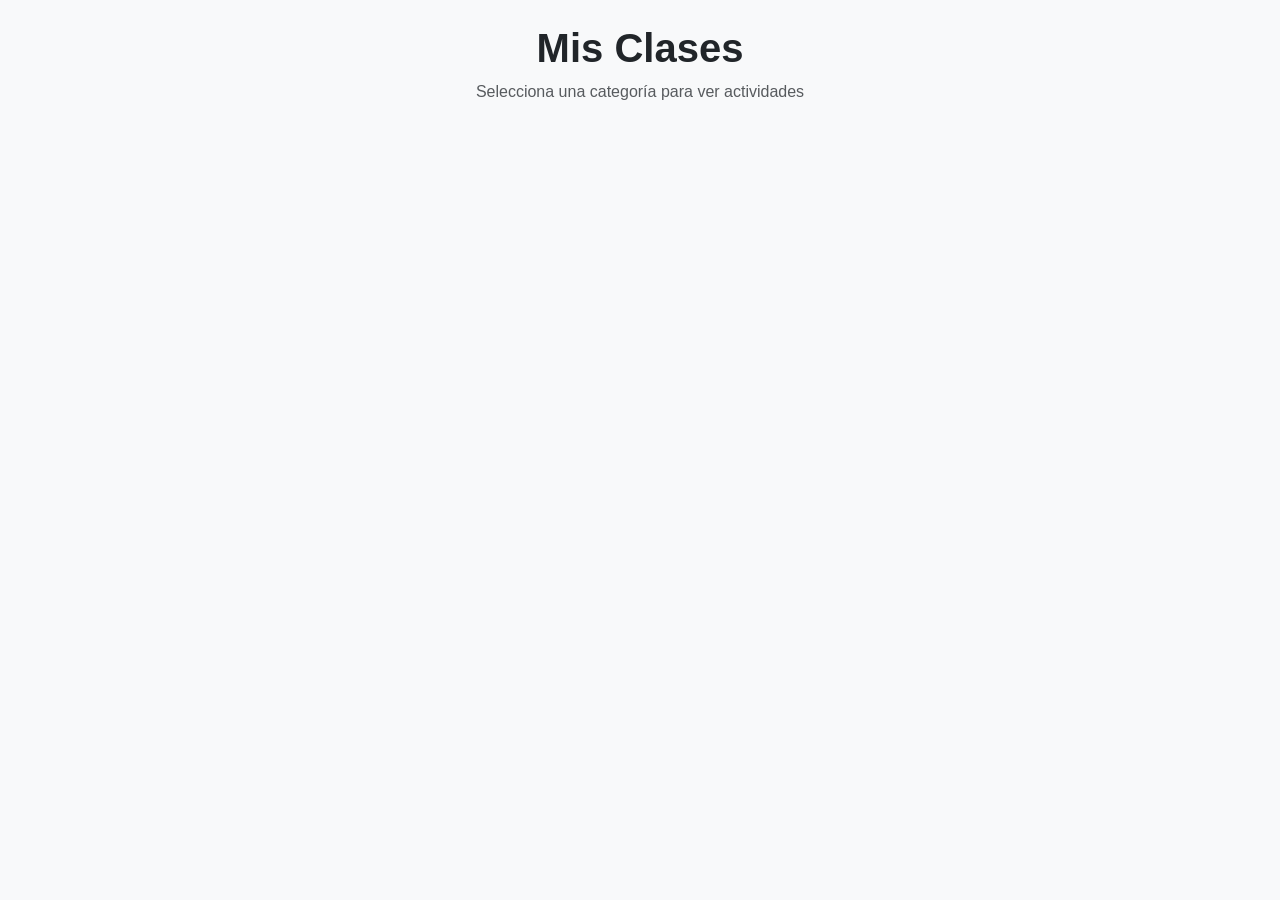
==== index.html @ 93ec591f "Add files via upload" ====
<!DOCTYPE html>
<html lang="es">
<head>
    <meta charset="UTF-8">
    <meta name="viewport" content="width=device-width, initial-scale=1.0, viewport-fit=cover">
    <title>EduFis - Inicio</title>
    <link href="https://cdn.jsdelivr.net/npm/bootstrap@5.3.0/dist/css/bootstrap.min.css" rel="stylesheet">
    <link rel="stylesheet" href="estilos.css">
</head>
<body class="bg-light">
    <div class="container-fluid px-3 px-md-4 py-3 py-md-4">
        <header class="text-center mb-4 mb-md-5">
            <h1 class="fw-bold display-6 display-md-5">Mis Clases</h1>
            <p class="text-muted fs-6 fs-md-5">Selecciona una categoría para ver actividades</p>
        </header>

        <div class="row g-3 g-md-4" id="menu-deportes">
        </div>
    </div>

    <script src="metodos.js"></script>
    <script>window.onload = cargarMenuPrincipal;</script>
</body>
</html>
---- estilos.css ----
body { 
    font-family: 'Inter', sans-serif; 
    background-color: #f8f9fa;
    overflow-x: hidden;
}

* {
    box-sizing: border-box;
}

.card-link { text-decoration: none; color: white; }

.sport-card {
    border-radius: 15px;
    padding: 25px 15px;
    display: flex;
    justify-content: center;
    align-items: center;
    transition: transform 0.3s, box-shadow 0.3s;
    box-shadow: 0 5px 15px rgba(0,0,0,0.1);
    min-height: 120px;
    text-align: center;
}

.sport-card:hover { 
    transform: translateY(-5px); 
    box-shadow: 0 10px 25px rgba(0,0,0,0.15); 
}

.sport-card:active {
    transform: scale(0.98);
}

.sport-card h2 { 
    font-weight: 800; 
    margin: 0; 
    letter-spacing: 0.5px;
    font-size: clamp(1.2rem, 5vw, 2rem);
}

.sport-card .icon { 
    font-size: 2.5rem; 
    background: rgba(255,255,255,0.25); 
    border-radius: 50%; 
    width: 65px; 
    height: 65px; 
    display: flex; 
    justify-content: center; 
    align-items: center; 
}

/* Colores Dinámicos */
.basquet { background: linear-gradient(135deg, #FF8C00, #FFA500); }
.futbol { background: linear-gradient(135deg, #1D976C, #93F9B9); }
.defecto { background: linear-gradient(135deg, #606c88, #3f4c6b); }

/* Imágenes responsive */
#contenedor-imagenes img {
    width: 100%;
    border-radius: 12px;
    object-fit: cover;
    box-shadow: 0 4px 12px rgba(0,0,0,0.1);
    max-height: 70vh;
}

/* Variedades de colores */
.color-1 { background: linear-gradient(45deg, #1e3c72, #2a5298); }
.color-2 { background: linear-gradient(45deg, #e53935, #e35d5b); }
.color-3 { background: linear-gradient(45deg, #2e7d32, #4caf50); }
.color-4 { background: linear-gradient(45deg, #ff8f00, #ffb300); }
.color-5 { background: linear-gradient(45deg, #6a1b9a, #8e24aa); }

/* Grid de ejercicios - RESPONSIVE */
.grid-ejercicios {
    display: grid;
    grid-template-columns: repeat(auto-fill, minmax(min(100%, 160px), 1fr));
    gap: 15px;
    margin-bottom: 30px;
}

@media (min-width: 576px) {
    .grid-ejercicios {
        grid-template-columns: repeat(auto-fill, minmax(200px, 1fr));
        gap: 18px;
    }
}

@media (min-width: 768px) {
    .grid-ejercicios {
        grid-template-columns: repeat(auto-fill, minmax(220px, 1fr));
        gap: 20px;
    }
}

@media (min-width: 1024px) {
    .grid-ejercicios {
        grid-template-columns: repeat(auto-fill, minmax(250px, 1fr));
        gap: 22px;
    }
}

/* Tarjetas de ejercicios - RESPONSIVE */
.ejercicio-card {
    text-decoration: none;
    color: inherit;
    transition: all 0.3s ease;
    border-radius: 12px;
    overflow: hidden;
    box-shadow: 0 4px 12px rgba(0, 0, 0, 0.1);
    background: white;
    display: flex;
    align-items: center;
    justify-content: center;
    min-height: 130px;
    position: relative;
    -webkit-tap-highlight-color: transparent;
}

@media (min-width: 576px) {
    .ejercicio-card {
        min-height: 150px;
        border-radius: 14px;
    }
}

@media (min-width: 768px) {
    .ejercicio-card {
        min-height: 160px;
        border-radius: 15px;
    }
}

.ejercicio-card::before {
    content: '';
    position: absolute;
    top: 0;
    left: 0;
    right: 0;
    bottom: 0;
    background: linear-gradient(135deg, #667eea 0%, #764ba2 100%);
    opacity: 0;
    transition: opacity 0.3s ease;
    z-index: 1;
}

@media (hover: hover) {
    .ejercicio-card:hover::before {
        opacity: 0.9;
    }
}

.ejercicio-contenido {
    position: relative;
    z-index: 2;
    text-align: center;
    padding: 15px;
    width: 100%;
}

@media (min-width: 576px) {
    .ejercicio-contenido {
        padding: 18px;
    }
}

.ejercicio-card h3 {
    margin: 0;
    font-size: clamp(0.95rem, 4vw, 1.25rem);
    font-weight: 700;
    color: #333;
    transition: color 0.3s ease;
    line-height: 1.3;
    word-wrap: break-word;
}

@media (hover: hover) {
    .ejercicio-card:hover h3 {
        color: white;
    }
}

@media (hover: hover) {
    .ejercicio-card:hover {
        transform: translateY(-6px);
        box-shadow: 0 12px 24px rgba(0, 0, 0, 0.15);
    }
}

.ejercicio-card:active {
    transform: scale(0.96);
}

/* Ajustes para pantallas pequeñas */
@media (max-width: 375px) {
    .display-6 {
        font-size: 1.5rem !important;
    }
    
    .fs-6 {
        font-size: 0.9rem !important;
    }
    
    .btn-sm {
        padding: 0.4rem 0.8rem;
        font-size: 0.85rem;
    }
}

/* Ajustes para iPad y tablets */
@media (min-width: 768px) and (max-width: 1024px) {
    .sport-card {
        padding: 30px 20px;
        min-height: 140px;
    }
    
    .sport-card h2 {
        font-size: 1.5rem;
    }
}
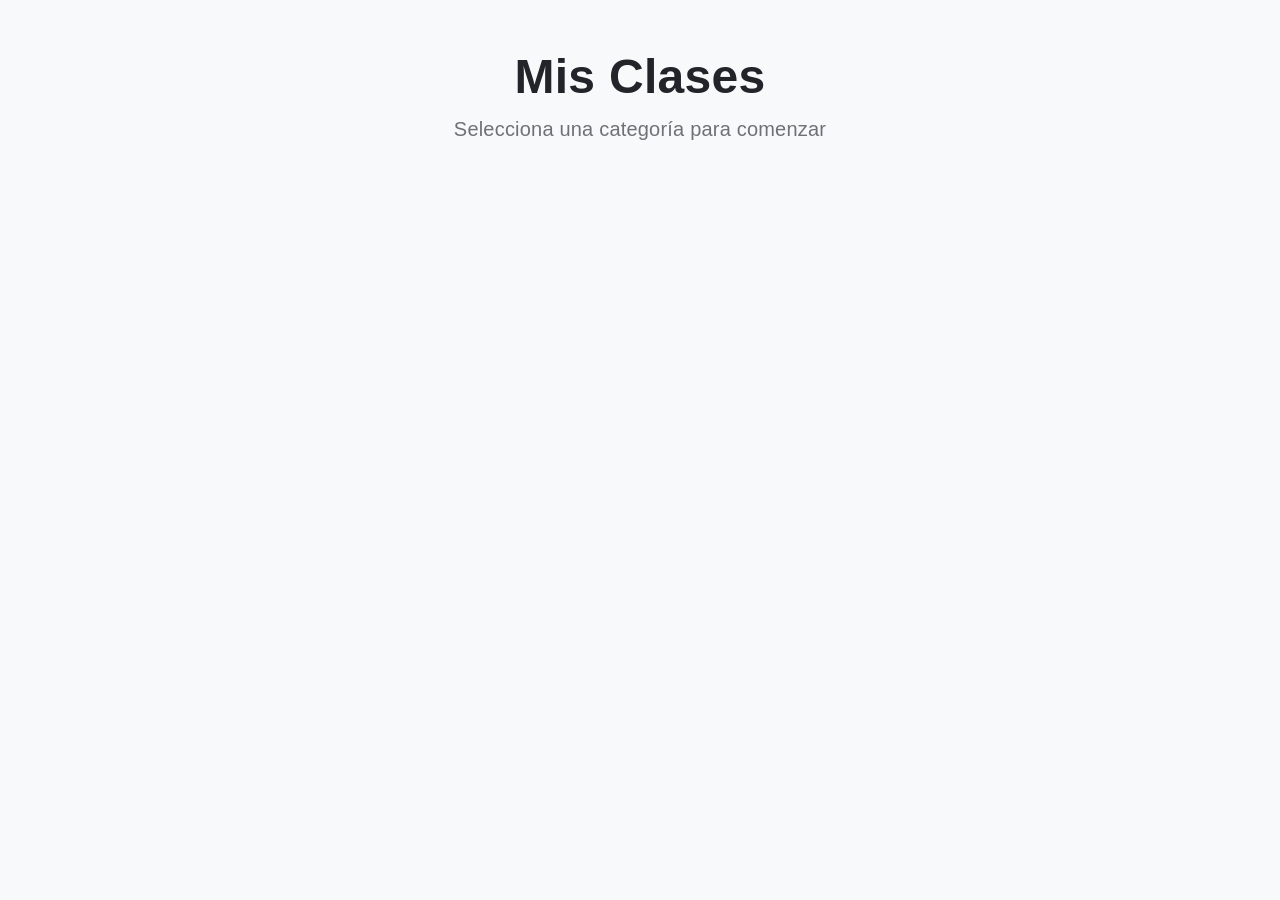
==== commit 5338852c: "Add files via upload" ====
--- a/index.html
+++ b/index.html
@@ -8,10 +8,10 @@
     <link rel="stylesheet" href="estilos.css">
 </head>
 <body class="bg-light">
-    <div class="container-fluid px-3 px-md-4 py-3 py-md-4">
-        <header class="text-center mb-4 mb-md-5">
-            <h1 class="fw-bold display-6 display-md-5">Mis Clases</h1>
-            <p class="text-muted fs-6 fs-md-5">Selecciona una categoría para ver actividades</p>
+    <div class="container-fluid px-3 px-md-4 py-4 py-md-5">
+        <header class="text-center mb-5 mb-md-6">
+            <h1 class="fw-bold display-5 display-md-4" style="margin-bottom: 0.5rem;">Mis Clases</h1>
+            <p class="text-muted fs-5 fs-md-4" style="margin: 0; opacity: 0.85;">Selecciona una categoría para comenzar</p>
         </header>
 
         <div class="row g-3 g-md-4" id="menu-deportes">
--- a/estilos.css
+++ b/estilos.css
@@ -12,30 +12,31 @@
 
 .sport-card {
     border-radius: 15px;
-    padding: 25px 15px;
+    padding: 30px 20px;
     display: flex;
     justify-content: center;
     align-items: center;
     transition: transform 0.3s, box-shadow 0.3s;
-    box-shadow: 0 5px 15px rgba(0,0,0,0.1);
-    min-height: 120px;
+    box-shadow: 0 5px 18px rgba(0,0,0,0.12);
+    min-height: 140px;
     text-align: center;
 }
 
 .sport-card:hover { 
     transform: translateY(-5px); 
-    box-shadow: 0 10px 25px rgba(0,0,0,0.15); 
+    box-shadow: 0 10px 28px rgba(0,0,0,0.18); 
 }
 
 .sport-card:active {
-    transform: scale(0.98);
+    transform: scale(0.97);
 }
 
 .sport-card h2 { 
     font-weight: 800; 
     margin: 0; 
-    letter-spacing: 0.5px;
-    font-size: clamp(1.2rem, 5vw, 2rem);
+    letter-spacing: 0.8px;
+    font-size: clamp(1.3rem, 5.5vw, 2.2rem);
+    line-height: 1.3;
 }
 
 .sport-card .icon { 
@@ -57,10 +58,33 @@
 /* Imágenes responsive */
 #contenedor-imagenes img {
     width: 100%;
-    border-radius: 12px;
-    object-fit: cover;
-    box-shadow: 0 4px 12px rgba(0,0,0,0.1);
-    max-height: 70vh;
+    height: auto;
+    display: block;
+    border-radius: 15px;
+    object-fit: contain;
+    box-shadow: 0 6px 20px rgba(0,0,0,0.15);
+    max-width: 100%;
+    max-height: 60vh;
+    margin: 0 auto;
+    transition: transform 0.3s ease;
+}
+
+#contenedor-imagenes img:hover {
+    transform: scale(1.02);
+}
+
+@media (max-width: 576px) {
+    #contenedor-imagenes img {
+        border-radius: 12px;
+        max-height: 50vh;
+        box-shadow: 0 4px 12px rgba(0,0,0,0.12);
+    }
+}
+
+@media (min-width: 768px) {
+    #contenedor-imagenes img {
+        max-height: 65vh;
+    }
 }
 
 /* Variedades de colores */
@@ -73,29 +97,32 @@
 /* Grid de ejercicios - RESPONSIVE */
 .grid-ejercicios {
     display: grid;
-    grid-template-columns: repeat(auto-fill, minmax(min(100%, 160px), 1fr));
-    gap: 15px;
-    margin-bottom: 30px;
+    grid-template-columns: 1fr;
+    gap: 16px;
+    margin-bottom: 40px;
 }
 
 @media (min-width: 576px) {
     .grid-ejercicios {
-        grid-template-columns: repeat(auto-fill, minmax(200px, 1fr));
+        grid-template-columns: repeat(2, 1fr);
         gap: 18px;
+        margin-bottom: 40px;
     }
 }
 
 @media (min-width: 768px) {
     .grid-ejercicios {
-        grid-template-columns: repeat(auto-fill, minmax(220px, 1fr));
+        grid-template-columns: repeat(2, 1fr);
         gap: 20px;
+        margin-bottom: 50px;
     }
 }
 
 @media (min-width: 1024px) {
     .grid-ejercicios {
-        grid-template-columns: repeat(auto-fill, minmax(250px, 1fr));
+        grid-template-columns: repeat(3, 1fr);
         gap: 22px;
+        margin-bottom: 50px;
     }
 }
 
@@ -104,29 +131,30 @@
     text-decoration: none;
     color: inherit;
     transition: all 0.3s ease;
-    border-radius: 12px;
+    border-radius: 14px;
     overflow: hidden;
-    box-shadow: 0 4px 12px rgba(0, 0, 0, 0.1);
+    box-shadow: 0 4px 15px rgba(0, 0, 0, 0.12);
     background: white;
     display: flex;
     align-items: center;
     justify-content: center;
-    min-height: 130px;
+    min-height: 100px;
     position: relative;
     -webkit-tap-highlight-color: transparent;
 }
 
 @media (min-width: 576px) {
     .ejercicio-card {
-        min-height: 150px;
-        border-radius: 14px;
+        min-height: 120px;
+        border-radius: 15px;
     }
 }
 
 @media (min-width: 768px) {
     .ejercicio-card {
-        min-height: 160px;
-        border-radius: 15px;
+        min-height: 130px;
+        border-radius: 16px;
+        box-shadow: 0 5px 18px rgba(0, 0, 0, 0.13);
     }
 }
 
@@ -153,23 +181,29 @@
     position: relative;
     z-index: 2;
     text-align: center;
-    padding: 15px;
+    padding: 18px;
     width: 100%;
 }
 
 @media (min-width: 576px) {
     .ejercicio-contenido {
-        padding: 18px;
+        padding: 20px;
+    }
+}
+
+@media (min-width: 768px) {
+    .ejercicio-contenido {
+        padding: 22px;
     }
 }
 
 .ejercicio-card h3 {
     margin: 0;
-    font-size: clamp(0.95rem, 4vw, 1.25rem);
+    font-size: clamp(1.05rem, 5vw, 1.4rem);
     font-weight: 700;
     color: #333;
     transition: color 0.3s ease;
-    line-height: 1.3;
+    line-height: 1.4;
     word-wrap: break-word;
 }
 
@@ -193,27 +227,60 @@
 /* Ajustes para pantallas pequeñas */
 @media (max-width: 375px) {
     .display-6 {
-        font-size: 1.5rem !important;
+        font-size: 1.8rem !important;
     }
     
     .fs-6 {
-        font-size: 0.9rem !important;
+        font-size: 1rem !important;
     }
     
     .btn-sm {
-        padding: 0.4rem 0.8rem;
-        font-size: 0.85rem;
+        padding: 0.6rem 1rem;
+        font-size: 0.95rem;
+    }
+    
+    .btn {
+        padding: 0.7rem 1.2rem !important;
+        font-size: 1rem !important;
+    }
+}
+
+@media (min-width: 375px) and (max-width: 576px) {
+    .btn-sm {
+        padding: 0.65rem 1.1rem;
+        font-size: 0.98rem;
     }
 }
 
 /* Ajustes para iPad y tablets */
 @media (min-width: 768px) and (max-width: 1024px) {
     .sport-card {
-        padding: 30px 20px;
-        min-height: 140px;
+        padding: 35px 25px;
+        min-height: 150px;
     }
     
     .sport-card h2 {
-        font-size: 1.5rem;
+        font-size: 1.7rem;
+    }
+}
+
+/* Tipografía mejorada para mejor legibilidad */
+body {
+    letter-spacing: 0.3px;
+}
+
+p, a, button, .btn {
+    letter-spacing: 0.2px;
+}
+
+/* Mejora de espaciado global */
+@media (max-width: 576px) {
+    body {
+        font-size: 16px;
+    }
+    
+    h1, h2, h3, h4, h5, h6 {
+        margin-top: 0.5rem;
+        margin-bottom: 0.5rem;
     }
 }
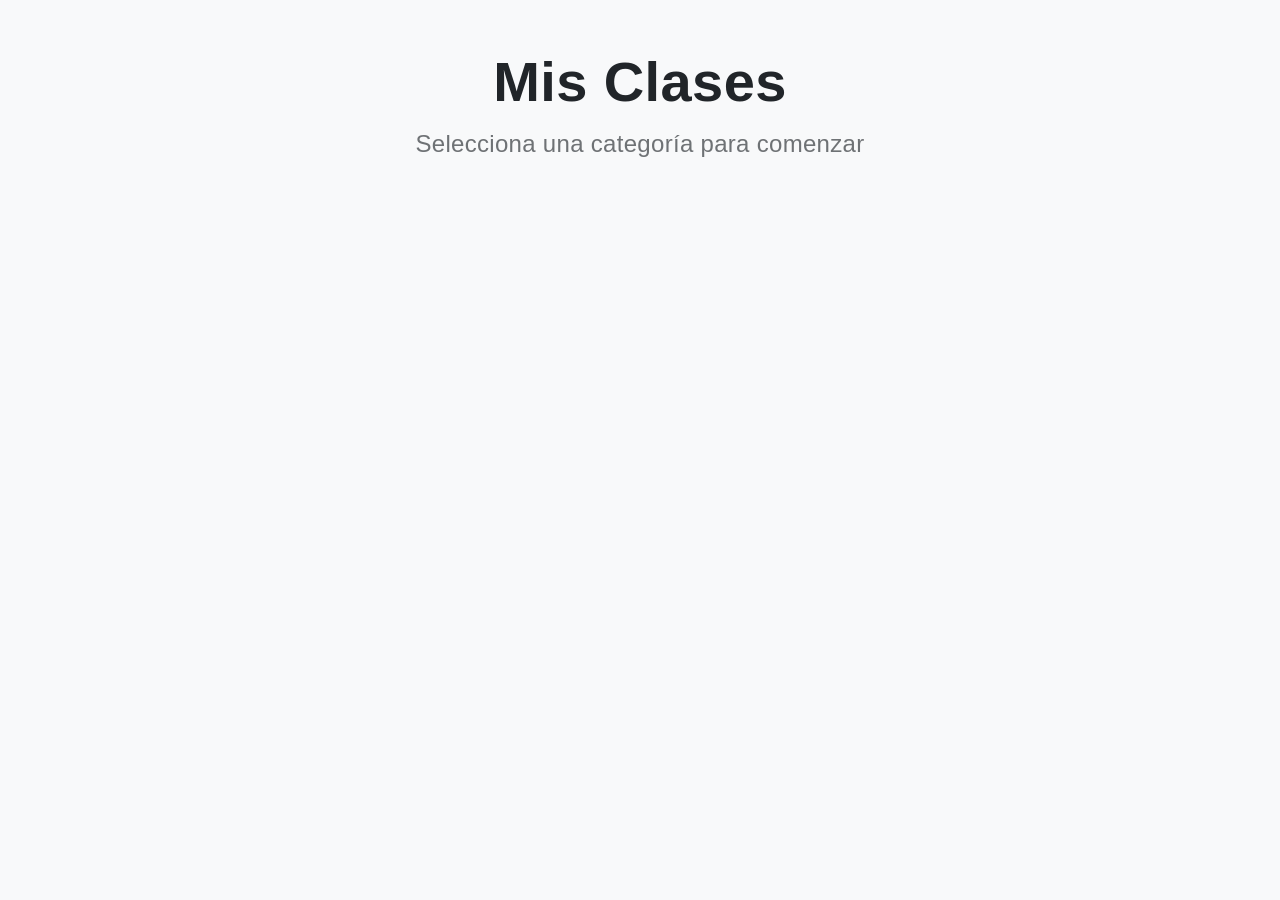
==== commit 534333a9: "Update HTML structure and styling classes" ====
--- a/index.html
+++ b/index.html
@@ -8,10 +8,10 @@
     <link rel="stylesheet" href="estilos.css">
 </head>
 <body class="bg-light">
-    <div class="container-fluid px-3 px-md-4 py-4 py-md-5">
-        <header class="text-center mb-5 mb-md-6">
-            <h1 class="fw-bold display-5 display-md-4" style="margin-bottom: 0.5rem;">Mis Clases</h1>
-            <p class="text-muted fs-5 fs-md-4" style="margin: 0; opacity: 0.85;">Selecciona una categoría para comenzar</p>
+    <div class="container-fluid px-3 px-md-4 py-5 py-md-6">
+        <header class="text-center mb-6 mb-md-7">
+            <h1 class="fw-bold display-4 display-md-3" style="margin-bottom: 0.7rem;">Mis Clases</h1>
+            <p class="text-muted fs-4 fs-md-3" style="margin: 0; opacity: 0.85;">Selecciona una categoría para comenzar</p>
         </header>
 
         <div class="row g-3 g-md-4" id="menu-deportes">
@@ -21,4 +21,4 @@
     <script src="metodos.js"></script>
     <script>window.onload = cargarMenuPrincipal;</script>
 </body>
-</html>+</html>
--- a/estilos.css
+++ b/estilos.css
@@ -2,6 +2,7 @@
     font-family: 'Inter', sans-serif; 
     background-color: #f8f9fa;
     overflow-x: hidden;
+    font-size: 18px;
 }
 
 * {
@@ -11,32 +12,33 @@
 .card-link { text-decoration: none; color: white; }
 
 .sport-card {
-    border-radius: 15px;
-    padding: 30px 20px;
+    border-radius: 16px;
+    padding: 30px 15px;
     display: flex;
     justify-content: center;
     align-items: center;
     transition: transform 0.3s, box-shadow 0.3s;
-    box-shadow: 0 5px 18px rgba(0,0,0,0.12);
-    min-height: 140px;
+    box-shadow: 0 6px 20px rgba(0,0,0,0.13);
+    min-height: 200px;
     text-align: center;
 }
 
 .sport-card:hover { 
-    transform: translateY(-5px); 
-    box-shadow: 0 10px 28px rgba(0,0,0,0.18); 
+    transform: translateY(-6px); 
+    box-shadow: 0 12px 32px rgba(0,0,0,0.2); 
 }
 
 .sport-card:active {
-    transform: scale(0.97);
+    transform: scale(0.95);
 }
 
 .sport-card h2 { 
     font-weight: 800; 
     margin: 0; 
-    letter-spacing: 0.8px;
-    font-size: clamp(1.3rem, 5.5vw, 2.2rem);
+    letter-spacing: 0.5px;
+    font-size: clamp(1.3rem, 5.5vw, 1.9rem);
     line-height: 1.3;
+    white-space: normal;
 }
 
 .sport-card .icon { 
@@ -60,30 +62,31 @@
     width: 100%;
     height: auto;
     display: block;
-    border-radius: 15px;
+    border-radius: 18px;
     object-fit: contain;
-    box-shadow: 0 6px 20px rgba(0,0,0,0.15);
+    box-shadow: 0 8px 24px rgba(0,0,0,0.16);
     max-width: 100%;
-    max-height: 60vh;
+    max-height: 65vh;
     margin: 0 auto;
     transition: transform 0.3s ease;
 }
 
 #contenedor-imagenes img:hover {
-    transform: scale(1.02);
+    transform: scale(1.03);
 }
 
 @media (max-width: 576px) {
     #contenedor-imagenes img {
-        border-radius: 12px;
-        max-height: 50vh;
-        box-shadow: 0 4px 12px rgba(0,0,0,0.12);
+        border-radius: 14px;
+        max-height: 55vh;
+        box-shadow: 0 6px 16px rgba(0,0,0,0.14);
     }
 }
 
 @media (min-width: 768px) {
     #contenedor-imagenes img {
-        max-height: 65vh;
+        max-height: 70vh;
+        border-radius: 20px;
     }
 }
 
@@ -131,30 +134,30 @@
     text-decoration: none;
     color: inherit;
     transition: all 0.3s ease;
-    border-radius: 14px;
+    border-radius: 16px;
     overflow: hidden;
-    box-shadow: 0 4px 15px rgba(0, 0, 0, 0.12);
+    box-shadow: 0 5px 18px rgba(0, 0, 0, 0.14);
     background: white;
     display: flex;
     align-items: center;
     justify-content: center;
-    min-height: 100px;
+    min-height: 140px;
     position: relative;
     -webkit-tap-highlight-color: transparent;
 }
 
 @media (min-width: 576px) {
     .ejercicio-card {
-        min-height: 120px;
-        border-radius: 15px;
+        min-height: 160px;
+        border-radius: 17px;
     }
 }
 
 @media (min-width: 768px) {
     .ejercicio-card {
-        min-height: 130px;
-        border-radius: 16px;
-        box-shadow: 0 5px 18px rgba(0, 0, 0, 0.13);
+        min-height: 180px;
+        border-radius: 18px;
+        box-shadow: 0 6px 20px rgba(0, 0, 0, 0.15);
     }
 }
 
@@ -181,29 +184,29 @@
     position: relative;
     z-index: 2;
     text-align: center;
-    padding: 18px;
+    padding: 22px;
     width: 100%;
 }
 
 @media (min-width: 576px) {
     .ejercicio-contenido {
-        padding: 20px;
+        padding: 25px;
     }
 }
 
 @media (min-width: 768px) {
     .ejercicio-contenido {
-        padding: 22px;
+        padding: 28px;
     }
 }
 
 .ejercicio-card h3 {
     margin: 0;
-    font-size: clamp(1.05rem, 5vw, 1.4rem);
+    font-size: clamp(1.2rem, 5.5vw, 1.6rem);
     font-weight: 700;
     color: #333;
     transition: color 0.3s ease;
-    line-height: 1.4;
+    line-height: 1.5;
     word-wrap: break-word;
 }
 
@@ -227,36 +230,41 @@
 /* Ajustes para pantallas pequeñas */
 @media (max-width: 375px) {
     .display-6 {
-        font-size: 1.8rem !important;
+        font-size: 2.2rem !important;
     }
     
     .fs-6 {
-        font-size: 1rem !important;
+        font-size: 1.15rem !important;
     }
     
     .btn-sm {
-        padding: 0.6rem 1rem;
-        font-size: 0.95rem;
+        padding: 0.8rem 1.3rem;
+        font-size: 1.05rem;
     }
     
     .btn {
-        padding: 0.7rem 1.2rem !important;
-        font-size: 1rem !important;
+        padding: 0.85rem 1.4rem !important;
+        font-size: 1.05rem !important;
     }
 }
 
 @media (min-width: 375px) and (max-width: 576px) {
     .btn-sm {
-        padding: 0.65rem 1.1rem;
-        font-size: 0.98rem;
+        padding: 0.8rem 1.3rem;
+        font-size: 1.05rem;
+    }
+    
+    .btn {
+        padding: 0.85rem 1.4rem;
+        font-size: 1.05rem;
     }
 }
 
 /* Ajustes para iPad y tablets */
 @media (min-width: 768px) and (max-width: 1024px) {
     .sport-card {
-        padding: 35px 25px;
-        min-height: 150px;
+        padding: 35px 20px;
+        min-height: 210px;
     }
     
     .sport-card h2 {
@@ -266,21 +274,25 @@
 
 /* Tipografía mejorada para mejor legibilidad */
 body {
+    letter-spacing: 0.4px;
+}
+
+p, a, button, .btn {
     letter-spacing: 0.3px;
-}
-
-p, a, button, .btn {
-    letter-spacing: 0.2px;
 }
 
 /* Mejora de espaciado global */
 @media (max-width: 576px) {
     body {
-        font-size: 16px;
+        font-size: 18px;
     }
     
     h1, h2, h3, h4, h5, h6 {
-        margin-top: 0.5rem;
-        margin-bottom: 0.5rem;
-    }
-}+        margin-top: 0.8rem;
+        margin-bottom: 0.8rem;
+    }
+    
+    p {
+        margin-bottom: 1rem;
+    }
+}
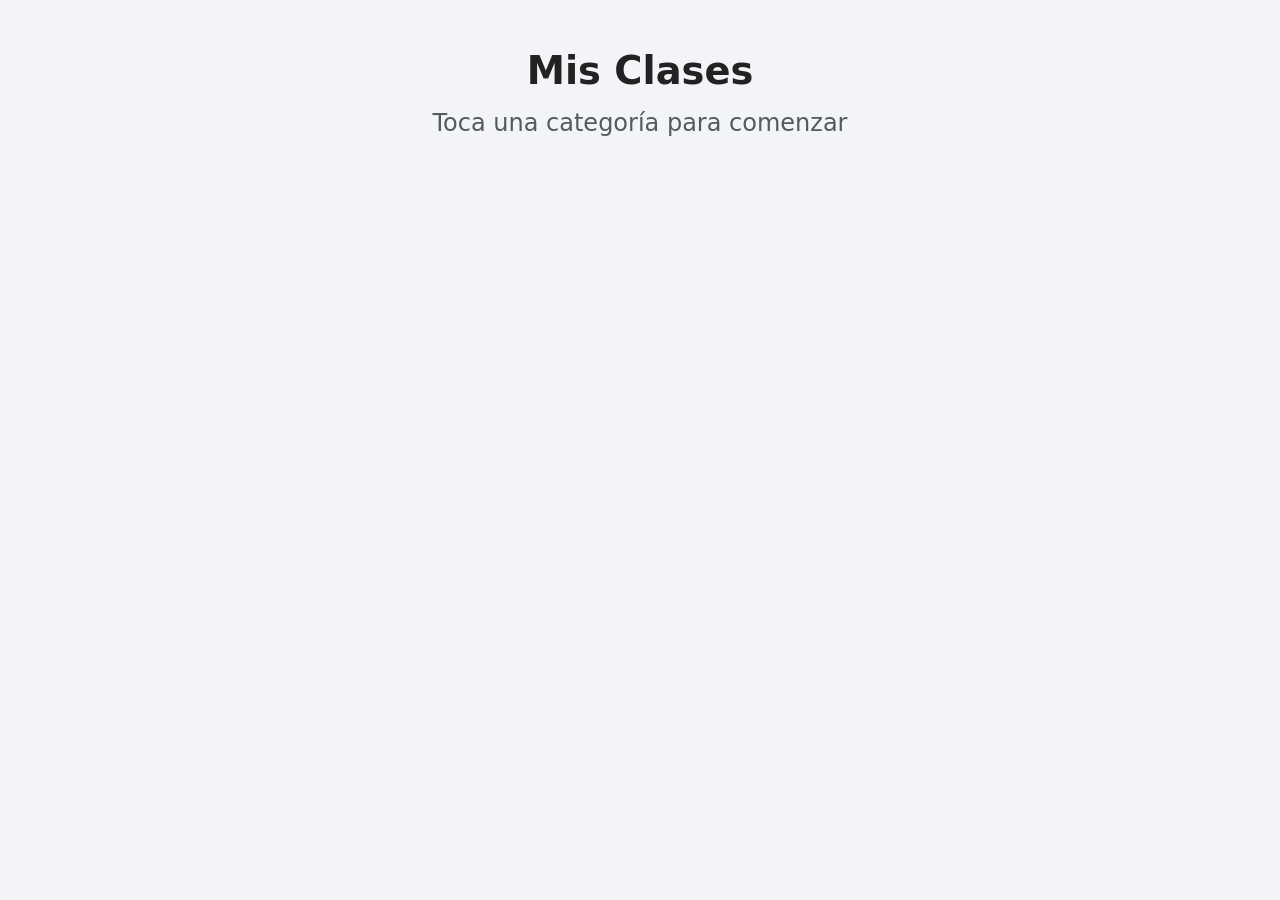
==== commit abb30a2d: "Refactor index.html structure and content" ====
--- a/index.html
+++ b/index.html
@@ -2,23 +2,23 @@
 <html lang="es">
 <head>
     <meta charset="UTF-8">
-    <meta name="viewport" content="width=device-width, initial-scale=1.0, viewport-fit=cover">
-    <title>EduFis - Inicio</title>
+    <meta name="viewport" content="width=device-width, initial-scale=1.0">
+    <title>EduFis</title>
     <link href="https://cdn.jsdelivr.net/npm/bootstrap@5.3.0/dist/css/bootstrap.min.css" rel="stylesheet">
     <link rel="stylesheet" href="estilos.css">
 </head>
-<body class="bg-light">
-    <div class="container-fluid px-3 px-md-4 py-5 py-md-6">
-        <header class="text-center mb-6 mb-md-7">
-            <h1 class="fw-bold display-4 display-md-3" style="margin-bottom: 0.7rem;">Mis Clases</h1>
-            <p class="text-muted fs-4 fs-md-3" style="margin: 0; opacity: 0.85;">Selecciona una categoría para comenzar</p>
-        </header>
+<body>
 
-        <div class="row g-3 g-md-4" id="menu-deportes">
-        </div>
-    </div>
+<div class="container-fluid py-5">
+    <header class="text-center mb-4">
+        <h1>Mis Clases</h1>
+        <p class="text-muted fs-4">Toca una categoría para comenzar</p>
+    </header>
 
-    <script src="metodos.js"></script>
-    <script>window.onload = cargarMenuPrincipal;</script>
+    <div class="grid-ejercicios" id="menu-deportes"></div>
+</div>
+
+<script src="metodos.js"></script>
+<script>window.onload = cargarMenuPrincipal;</script>
 </body>
 </html>
--- a/estilos.css
+++ b/estilos.css
@@ -1,298 +1,165 @@
-body { 
-    font-family: 'Inter', sans-serif; 
-    background-color: #f8f9fa;
-    overflow-x: hidden;
-    font-size: 18px;
-}
-
+/* =========================
+   RESET + BASE
+========================= */
 * {
     box-sizing: border-box;
 }
 
-.card-link { text-decoration: none; color: white; }
-
-.sport-card {
-    border-radius: 16px;
-    padding: 30px 15px;
-    display: flex;
-    justify-content: center;
-    align-items: center;
-    transition: transform 0.3s, box-shadow 0.3s;
-    box-shadow: 0 6px 20px rgba(0,0,0,0.13);
-    min-height: 200px;
-    text-align: center;
+body {
+    margin: 0;
+    font-family: 'Inter', system-ui, -apple-system, BlinkMacSystemFont, sans-serif;
+    background: #f2f4f8;
+    color: #222;
+    font-size: 18px;
 }
 
-.sport-card:hover { 
-    transform: translateY(-6px); 
-    box-shadow: 0 12px 32px rgba(0,0,0,0.2); 
+/* =========================
+   CONTENEDOR GENERAL
+========================= */
+.container-fluid {
+    max-width: 1200px;
+    margin: auto;
 }
 
-.sport-card:active {
-    transform: scale(0.95);
+/* =========================
+   TITULOS
+========================= */
+h1 {
+    font-size: 2.4rem;
+    font-weight: 900;
+    text-align: center;
+    margin-bottom: 0.5rem;
 }
 
-.sport-card h2 { 
-    font-weight: 800; 
-    margin: 0; 
-    letter-spacing: 0.5px;
-    font-size: clamp(1.3rem, 5.5vw, 1.9rem);
-    line-height: 1.3;
-    white-space: normal;
-}
-
-.sport-card .icon { 
-    font-size: 2.5rem; 
-    background: rgba(255,255,255,0.25); 
-    border-radius: 50%; 
-    width: 65px; 
-    height: 65px; 
-    display: flex; 
-    justify-content: center; 
-    align-items: center; 
-}
-
-/* Colores Dinámicos */
-.basquet { background: linear-gradient(135deg, #FF8C00, #FFA500); }
-.futbol { background: linear-gradient(135deg, #1D976C, #93F9B9); }
-.defecto { background: linear-gradient(135deg, #606c88, #3f4c6b); }
-
-/* Imágenes responsive */
-#contenedor-imagenes img {
-    width: 100%;
-    height: auto;
-    display: block;
-    border-radius: 18px;
-    object-fit: contain;
-    box-shadow: 0 8px 24px rgba(0,0,0,0.16);
-    max-width: 100%;
-    max-height: 65vh;
-    margin: 0 auto;
-    transition: transform 0.3s ease;
-}
-
-#contenedor-imagenes img:hover {
-    transform: scale(1.03);
+p {
+    line-height: 1.8;
 }
 
 @media (max-width: 576px) {
-    #contenedor-imagenes img {
-        border-radius: 14px;
-        max-height: 55vh;
-        box-shadow: 0 6px 16px rgba(0,0,0,0.14);
+    h1 {
+        font-size: 2.1rem;
     }
 }
 
+/* =========================
+   GRID (CLASES / ACTIVIDADES)
+========================= */
+.grid-ejercicios {
+    display: grid;
+    grid-template-columns: 1fr; /* 🔥 UNA POR FILA EN CELULAR */
+    gap: 1.6rem;
+    margin-top: 2rem;
+    margin-bottom: 3rem;
+}
+
+/* Tablet */
 @media (min-width: 768px) {
-    #contenedor-imagenes img {
-        max-height: 70vh;
-        border-radius: 20px;
+    .grid-ejercicios {
+        grid-template-columns: repeat(2, 1fr);
     }
 }
 
-/* Variedades de colores */
-.color-1 { background: linear-gradient(45deg, #1e3c72, #2a5298); }
-.color-2 { background: linear-gradient(45deg, #e53935, #e35d5b); }
-.color-3 { background: linear-gradient(45deg, #2e7d32, #4caf50); }
-.color-4 { background: linear-gradient(45deg, #ff8f00, #ffb300); }
-.color-5 { background: linear-gradient(45deg, #6a1b9a, #8e24aa); }
-
-/* Grid de ejercicios - RESPONSIVE */
-.grid-ejercicios {
-    display: grid;
-    grid-template-columns: 1fr;
-    gap: 16px;
-    margin-bottom: 40px;
-}
-
-@media (min-width: 576px) {
+/* Escritorio */
+@media (min-width: 1024px) {
     .grid-ejercicios {
-        grid-template-columns: repeat(2, 1fr);
-        gap: 18px;
-        margin-bottom: 40px;
+        grid-template-columns: repeat(3, 1fr);
     }
 }
 
-@media (min-width: 768px) {
-    .grid-ejercicios {
-        grid-template-columns: repeat(2, 1fr);
-        gap: 20px;
-        margin-bottom: 50px;
-    }
-}
-
-@media (min-width: 1024px) {
-    .grid-ejercicios {
-        grid-template-columns: repeat(3, 1fr);
-        gap: 22px;
-        margin-bottom: 50px;
-    }
-}
-
-/* Tarjetas de ejercicios - RESPONSIVE */
+/* =========================
+   TARJETAS (APP STYLE)
+========================= */
 .ejercicio-card {
-    text-decoration: none;
-    color: inherit;
-    transition: all 0.3s ease;
-    border-radius: 16px;
-    overflow: hidden;
-    box-shadow: 0 5px 18px rgba(0, 0, 0, 0.14);
-    background: white;
+    position: relative;
+    border-radius: 22px;
+    padding: 2.5rem 1.5rem;
+    min-height: 210px;
     display: flex;
     align-items: center;
     justify-content: center;
-    min-height: 140px;
-    position: relative;
-    -webkit-tap-highlight-color: transparent;
+    text-decoration: none;
+    color: white;
+    box-shadow: 0 18px 40px rgba(0,0,0,0.18);
+    transition: transform 0.25s ease, box-shadow 0.25s ease;
+    overflow: hidden;
 }
 
-@media (min-width: 576px) {
-    .ejercicio-card {
-        min-height: 160px;
-        border-radius: 17px;
-    }
+.ejercicio-card::after {
+    content: "";
+    position: absolute;
+    inset: 0;
+    background: rgba(255,255,255,0.08);
+    opacity: 0;
+    transition: opacity .25s ease;
 }
 
-@media (min-width: 768px) {
-    .ejercicio-card {
-        min-height: 180px;
-        border-radius: 18px;
-        box-shadow: 0 6px 20px rgba(0, 0, 0, 0.15);
+@media (hover:hover) {
+    .ejercicio-card:hover {
+        transform: translateY(-8px);
+        box-shadow: 0 28px 60px rgba(0,0,0,0.25);
     }
-}
-
-.ejercicio-card::before {
-    content: '';
-    position: absolute;
-    top: 0;
-    left: 0;
-    right: 0;
-    bottom: 0;
-    background: linear-gradient(135deg, #667eea 0%, #764ba2 100%);
-    opacity: 0;
-    transition: opacity 0.3s ease;
-    z-index: 1;
-}
-
-@media (hover: hover) {
-    .ejercicio-card:hover::before {
-        opacity: 0.9;
-    }
-}
-
-.ejercicio-contenido {
-    position: relative;
-    z-index: 2;
-    text-align: center;
-    padding: 22px;
-    width: 100%;
-}
-
-@media (min-width: 576px) {
-    .ejercicio-contenido {
-        padding: 25px;
-    }
-}
-
-@media (min-width: 768px) {
-    .ejercicio-contenido {
-        padding: 28px;
-    }
-}
-
-.ejercicio-card h3 {
-    margin: 0;
-    font-size: clamp(1.2rem, 5.5vw, 1.6rem);
-    font-weight: 700;
-    color: #333;
-    transition: color 0.3s ease;
-    line-height: 1.5;
-    word-wrap: break-word;
-}
-
-@media (hover: hover) {
-    .ejercicio-card:hover h3 {
-        color: white;
-    }
-}
-
-@media (hover: hover) {
-    .ejercicio-card:hover {
-        transform: translateY(-6px);
-        box-shadow: 0 12px 24px rgba(0, 0, 0, 0.15);
+    .ejercicio-card:hover::after {
+        opacity: 1;
     }
 }
 
 .ejercicio-card:active {
-    transform: scale(0.96);
+    transform: scale(0.95);
 }
 
-/* Ajustes para pantallas pequeñas */
-@media (max-width: 375px) {
-    .display-6 {
-        font-size: 2.2rem !important;
-    }
-    
-    .fs-6 {
-        font-size: 1.15rem !important;
-    }
-    
-    .btn-sm {
-        padding: 0.8rem 1.3rem;
-        font-size: 1.05rem;
-    }
-    
-    .btn {
-        padding: 0.85rem 1.4rem !important;
-        font-size: 1.05rem !important;
-    }
+/* =========================
+   TEXTO TARJETA
+========================= */
+.ejercicio-card h3 {
+    font-size: 1.8rem;
+    font-weight: 900;
+    text-align: center;
+    line-height: 1.4;
+    z-index: 1;
 }
 
-@media (min-width: 375px) and (max-width: 576px) {
-    .btn-sm {
-        padding: 0.8rem 1.3rem;
-        font-size: 1.05rem;
-    }
-    
-    .btn {
-        padding: 0.85rem 1.4rem;
-        font-size: 1.05rem;
-    }
+/* =========================
+   COLORES POR CATEGORÍA
+========================= */
+.color-1 { background: linear-gradient(135deg, #1e3c72, #2a5298); }
+.color-2 { background: linear-gradient(135deg, #e53935, #e35d5b); }
+.color-3 { background: linear-gradient(135deg, #2e7d32, #4caf50); }
+.color-4 { background: linear-gradient(135deg, #ff8f00, #ffb300); }
+.color-5 { background: linear-gradient(135deg, #6a1b9a, #8e24aa); }
+
+/* =========================
+   BOTONES (APP)
+========================= */
+.btn {
+    border-radius: 16px !important;
+    font-size: 1.2rem !important;
+    padding: 1rem 1.8rem !important;
+    font-weight: 700;
 }
 
-/* Ajustes para iPad y tablets */
-@media (min-width: 768px) and (max-width: 1024px) {
-    .sport-card {
-        padding: 35px 20px;
-        min-height: 210px;
-    }
-    
-    .sport-card h2 {
-        font-size: 1.7rem;
-    }
+/* =========================
+   DETALLE
+========================= */
+#detalle-titulo {
+    font-size: 2.4rem;
+    font-weight: 900;
+    margin-bottom: 1rem;
 }
 
-/* Tipografía mejorada para mejor legibilidad */
-body {
-    letter-spacing: 0.4px;
+#detalle-texto {
+    font-size: 1.25rem;
+    line-height: 1.9;
+    margin-bottom: 2rem;
 }
 
-p, a, button, .btn {
-    letter-spacing: 0.3px;
+/* =========================
+   IMÁGENES
+========================= */
+#contenedor-imagenes img {
+    width: 100%;
+    max-height: 60vh;
+    object-fit: contain;
+    border-radius: 18px;
+    margin-bottom: 1.5rem;
+    box-shadow: 0 16px 40px rgba(0,0,0,0.25);
 }
-
-/* Mejora de espaciado global */
-@media (max-width: 576px) {
-    body {
-        font-size: 18px;
-    }
-    
-    h1, h2, h3, h4, h5, h6 {
-        margin-top: 0.8rem;
-        margin-bottom: 0.8rem;
-    }
-    
-    p {
-        margin-bottom: 1rem;
-    }
-}
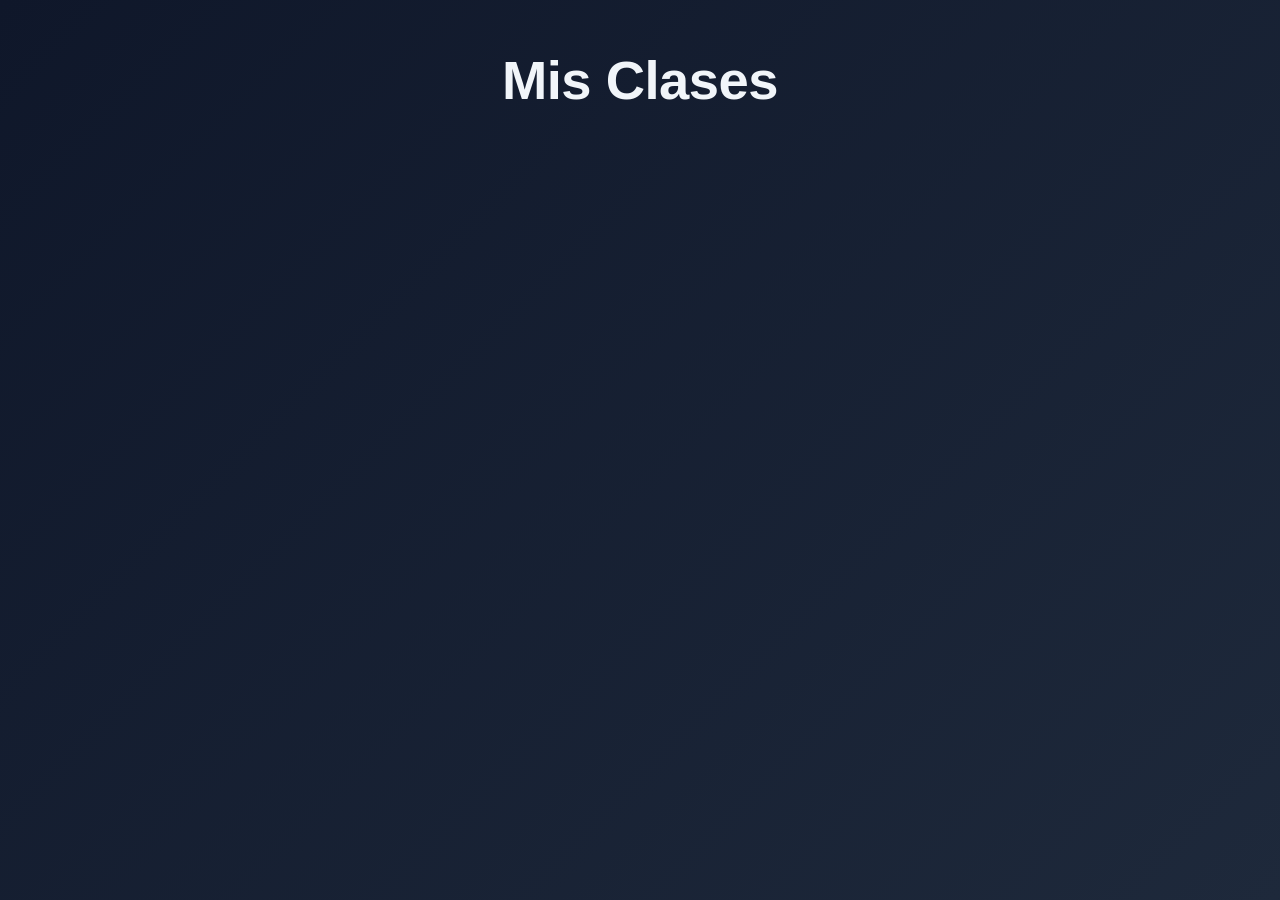
==== commit 3da1abc7: "Update index.html" ====
--- a/index.html
+++ b/index.html
@@ -3,7 +3,7 @@
 <head>
     <meta charset="UTF-8">
     <meta name="viewport" content="width=device-width, initial-scale=1.0">
-    <title>EduFis</title>
+    <title>Actividades</title>
     <link href="https://cdn.jsdelivr.net/npm/bootstrap@5.3.0/dist/css/bootstrap.min.css" rel="stylesheet">
     <link rel="stylesheet" href="estilos.css">
 </head>
@@ -12,7 +12,7 @@
 <div class="container-fluid py-5">
     <header class="text-center mb-4">
         <h1>Mis Clases</h1>
-        <p class="text-muted fs-4">Toca una categoría para comenzar</p>
+        <p class="text-muted fs-4">     </p>
     </header>
 
     <div class="grid-ejercicios" id="menu-deportes"></div>
--- a/estilos.css
+++ b/estilos.css
@@ -1,5 +1,5 @@
 /* =========================
-   RESET + BASE
+   RESET
 ========================= */
 * {
     box-sizing: border-box;
@@ -7,149 +7,183 @@
 
 body {
     margin: 0;
-    font-family: 'Inter', system-ui, -apple-system, BlinkMacSystemFont, sans-serif;
-    background: #f2f4f8;
-    color: #222;
-    font-size: 18px;
-}
-
-/* =========================
-   CONTENEDOR GENERAL
+    font-family: 'Segoe UI', Tahoma, Geneva, Verdana, sans-serif;
+    background: linear-gradient(135deg, #0f172a 0%, #1e293b 100%);
+    color: #e2e8f0;
+    min-height: 100vh;
+}
+
+/* =========================
+   CONTENEDOR
 ========================= */
 .container-fluid {
-    max-width: 1200px;
+    max-width: 1100px;
     margin: auto;
-}
-
-/* =========================
-   TITULOS
+    padding: 2rem 1rem;
+}
+
+/* =========================
+   TITULOS GRANDES
 ========================= */
 h1 {
-    font-size: 2.4rem;
-    font-weight: 900;
-    text-align: center;
-    margin-bottom: 0.5rem;
+    font-size: 3.4rem;
+    font-weight: 700;
+    text-align: center;
+    margin-bottom: 0.6rem;
+    color: #f1f5f9;
+    letter-spacing: -0.5px;
 }
 
 p {
-    line-height: 1.8;
-}
-
-@media (max-width: 576px) {
-    h1 {
-        font-size: 2.1rem;
+    font-size: 1.8rem;
+    text-align: center;
+    opacity: 0.85;
+    color: #cbd5e1;
+}
+
+/* =========================
+   🔥 LISTA VERTICAL (CLASES)
+========================= */
+@media (max-width: 768px) {
+
+    .row {
+        display: flex !important;
+        flex-direction: column !important;
+        gap: 1.4rem;
     }
-}
-
-/* =========================
-   GRID (CLASES / ACTIVIDADES)
-========================= */
-.grid-ejercicios {
-    display: grid;
-    grid-template-columns: 1fr; /* 🔥 UNA POR FILA EN CELULAR */
-    gap: 1.6rem;
-    margin-top: 2rem;
-    margin-bottom: 3rem;
-}
-
-/* Tablet */
-@media (min-width: 768px) {
-    .grid-ejercicios {
-        grid-template-columns: repeat(2, 1fr);
+
+    .row > * {
+        width: 100% !important;
+        max-width: 100% !important;
+        flex: 0 0 100% !important;
     }
 }
 
-/* Escritorio */
-@media (min-width: 1024px) {
-    .grid-ejercicios {
-        grid-template-columns: repeat(3, 1fr);
-    }
-}
-
-/* =========================
-   TARJETAS (APP STYLE)
-========================= */
+/* =========================
+   RECTÁNGULOS DE LADO A LADO
+========================= */
+.sport-card,
 .ejercicio-card {
-    position: relative;
-    border-radius: 22px;
-    padding: 2.5rem 1.5rem;
-    min-height: 210px;
+    width: 100%;
+    min-height: 96px;
+    padding: 1.8rem 2rem;
+    border-radius: 12px;
     display: flex;
     align-items: center;
-    justify-content: center;
+    justify-content: space-between;
     text-decoration: none;
-    color: white;
-    box-shadow: 0 18px 40px rgba(0,0,0,0.18);
-    transition: transform 0.25s ease, box-shadow 0.25s ease;
-    overflow: hidden;
-}
-
-.ejercicio-card::after {
-    content: "";
-    position: absolute;
-    inset: 0;
-    background: rgba(255,255,255,0.08);
-    opacity: 0;
-    transition: opacity .25s ease;
-}
-
+    color: #fff;
+    font-weight: 600;
+    box-shadow: 0 10px 40px rgba(0,0,0,0.4), inset 0 1px 0 rgba(255,255,255,0.1);
+    transition: all 0.3s cubic-bezier(0.4, 0, 0.2, 1);
+    border: 1px solid rgba(255,255,255,0.1);
+    backdrop-filter: blur(10px);
+}
+
+.ejercicio-card {
+    background: linear-gradient(135deg, #0ea5e9 0%, #0284c7 100%) !important;
+}
+
+/* =========================
+   TEXTO
+========================= */
+.sport-card h2,
+.ejercicio-card h3 {
+    font-size: 2.1rem;
+    margin: 0;
+    letter-spacing: 0.3px;
+    font-weight: 600;
+}
+
+/* =========================
+   HOVER (APP FEEL)
+========================= */
 @media (hover:hover) {
+    .sport-card:hover,
     .ejercicio-card:hover {
-        transform: translateY(-8px);
-        box-shadow: 0 28px 60px rgba(0,0,0,0.25);
+        transform: translateY(-4px);
+        box-shadow: 0 20px 50px rgba(0,0,0,0.5), inset 0 1px 0 rgba(255,255,255,0.15);
     }
-    .ejercicio-card:hover::after {
-        opacity: 1;
-    }
-}
-
+}
+
+.sport-card:active,
 .ejercicio-card:active {
-    transform: scale(0.95);
-}
-
-/* =========================
-   TEXTO TARJETA
-========================= */
-.ejercicio-card h3 {
-    font-size: 1.8rem;
-    font-weight: 900;
-    text-align: center;
-    line-height: 1.4;
-    z-index: 1;
-}
-
-/* =========================
-   COLORES POR CATEGORÍA
-========================= */
-.color-1 { background: linear-gradient(135deg, #1e3c72, #2a5298); }
-.color-2 { background: linear-gradient(135deg, #e53935, #e35d5b); }
-.color-3 { background: linear-gradient(135deg, #2e7d32, #4caf50); }
-.color-4 { background: linear-gradient(135deg, #ff8f00, #ffb300); }
-.color-5 { background: linear-gradient(135deg, #6a1b9a, #8e24aa); }
-
-/* =========================
-   BOTONES (APP)
+    transform: translateY(-2px);
+}
+
+/* =========================
+   COLORES (LIMPIOS Y MODERNOS)
+========================= */
+.color-1 { background: linear-gradient(135deg, #1e40af 0%, #1e3a8a 100%); }
+.color-2 { background: linear-gradient(135deg, #dc2626 0%, #991b1b 100%); }
+.color-3 { background: linear-gradient(135deg, #16a34a 0%, #15803d 100%); }
+.color-4 { background: linear-gradient(135deg, #ea580c 0%, #c2410c 100%); }
+.color-5 { background: linear-gradient(135deg, #7c3aed 0%, #6d28d9 100%); }
+
+/* =========================
+   BOTONES
 ========================= */
 .btn {
-    border-radius: 16px !important;
-    font-size: 1.2rem !important;
-    padding: 1rem 1.8rem !important;
+    font-size: 1.6rem !important;
+    padding: 1rem 2rem !important;
+    border-radius: 10px;
+    font-weight: 600;
+    border: 1px solid rgba(255,255,255,0.1) !important;
+    transition: all 0.3s ease !important;
+}
+
+.btn-regreso {
+    background: linear-gradient(135deg, #ef4444 0%, #dc2626 100%) !important;
+    color: #fff !important;
+    border: 1px solid rgba(255,255,255,0.15) !important;
+    box-shadow: 0 8px 25px rgba(239, 68, 68, 0.3);
+}
+
+.btn-regreso:hover {
+    transform: translateY(-2px);
+    box-shadow: 0 12px 40px rgba(239, 68, 68, 0.4);
+    color: #fff !important;
+}
+
+/* =========================
+   DETALLE
+========================= */
+#detalle-titulo {
+    font-size: 3rem;
     font-weight: 700;
-}
-
-/* =========================
-   DETALLE
-========================= */
-#detalle-titulo {
-    font-size: 2.4rem;
-    font-weight: 900;
-    margin-bottom: 1rem;
+    text-align: center;
+    margin-bottom: 2rem;
+    background: linear-gradient(135deg, #1e293b 0%, #334155 100%);
+    color: #f1f5f9;
+    padding: 2.5rem;
+    border-radius: 12px;
+    box-shadow: 0 15px 45px rgba(0,0,0,0.4), inset 0 1px 0 rgba(255,255,255,0.1);
+    border: 1px solid rgba(255,255,255,0.08);
 }
 
 #detalle-texto {
-    font-size: 1.25rem;
-    line-height: 1.9;
-    margin-bottom: 2rem;
+    font-size: 1.6rem;
+    line-height: 1.8;
+    background: linear-gradient(135deg, #0369a1 0%, #075985 100%);
+    color: #e0f2fe;
+    padding: 2.5rem;
+    border-radius: 12px;
+    box-shadow: 0 15px 45px rgba(0,0,0,0.4), inset 0 1px 0 rgba(255,255,255,0.1);
+    margin-bottom: 2rem;
+    border: 1px solid rgba(255,255,255,0.08);
+}
+
+#titulo-deporte {
+    font-size: 3rem;
+    font-weight: 700;
+    text-align: center;
+    margin-bottom: 2rem;
+    background: linear-gradient(135deg, #1e293b 0%, #334155 100%);
+    color: #f1f5f9;
+    padding: 2.5rem;
+    border-radius: 12px;
+    box-shadow: 0 15px 45px rgba(0,0,0,0.4), inset 0 1px 0 rgba(255,255,255,0.1);
+    border: 1px solid rgba(255,255,255,0.08);
 }
 
 /* =========================
@@ -157,9 +191,17 @@
 ========================= */
 #contenedor-imagenes img {
     width: 100%;
-    max-height: 60vh;
-    object-fit: contain;
-    border-radius: 18px;
-    margin-bottom: 1.5rem;
-    box-shadow: 0 16px 40px rgba(0,0,0,0.25);
-}
+    border-radius: 12px;
+    margin-bottom: 2rem;
+    box-shadow: 0 20px 50px rgba(0,0,0,0.5);
+    border: 1px solid rgba(255,255,255,0.08);
+}
+
+/* =========================
+   FULL WIDTH PARA LISTAS
+========================= */
+.full-width {
+    width: 100vw;
+    margin-left: calc(-50vw + 50%);
+    padding: 0 1rem;
+}
